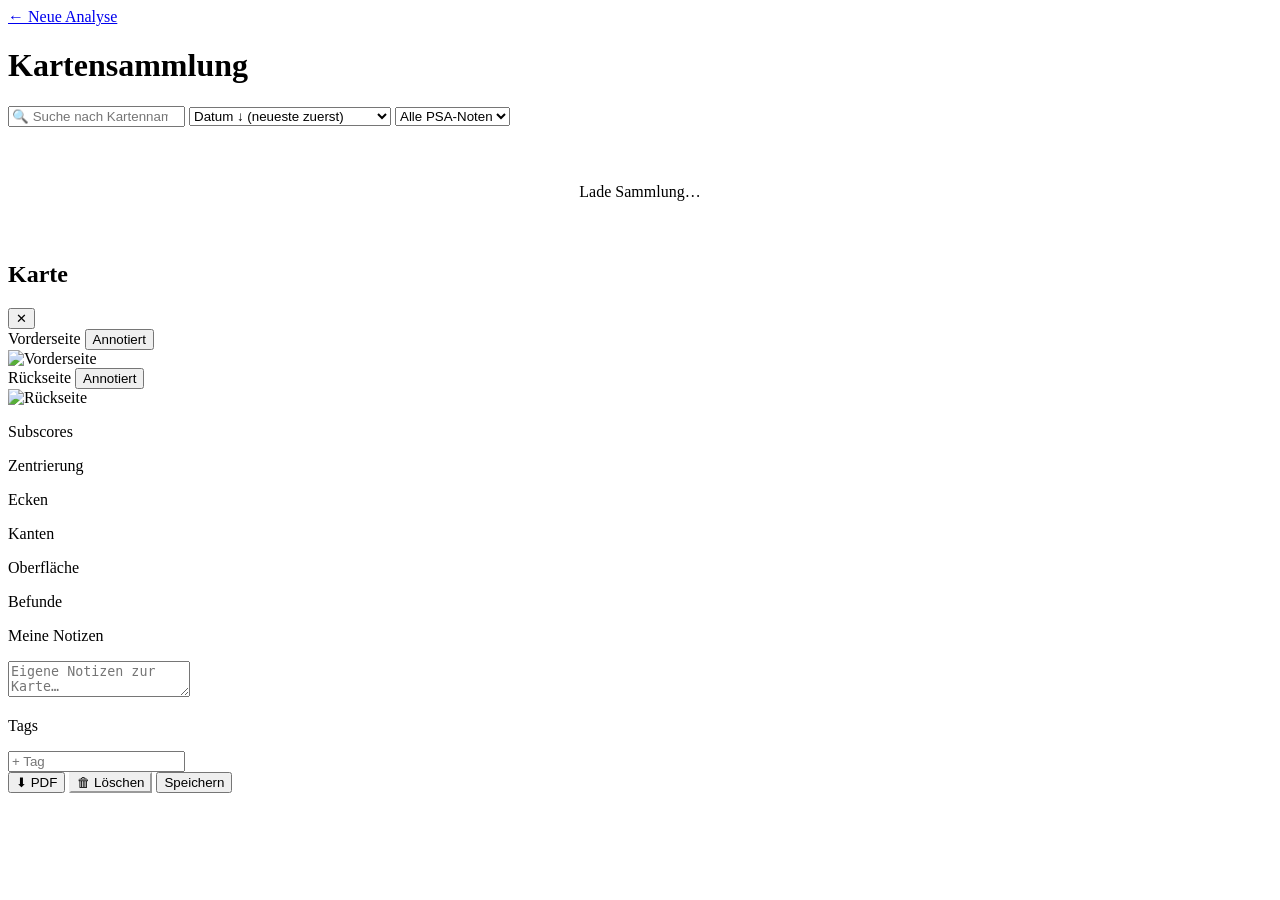
==== frontend/library.html @ 23781a31 "feat: v1.2 — Batch-Upload (Zeilenweise Slots) + Kartensammlung (Library) Batch-Upload (Feature 1)   " ====
<!DOCTYPE html>
<html lang="de">
<head>
  <meta charset="UTF-8">
  <meta name="viewport" content="width=device-width, initial-scale=1.0">
  <title>Meck-Grade — Kartensammlung</title>
  <link rel="stylesheet" href="/css/reset.css">
  <link rel="stylesheet" href="/css/main.css">
  <link rel="stylesheet" href="/css/components.css">
  <link rel="stylesheet" href="/css/library.css">
</head>
<body>
<div class="lib-page">

  <!-- Header -->
  <div class="lib-header">
    <a href="/" class="lib-back">← Neue Analyse</a>
    <h1>Kartensammlung</h1>
    <span class="lib-count" id="lib-count"></span>
  </div>

  <!-- Filter bar -->
  <div class="lib-filters">
    <input type="search" id="lib-search" placeholder="🔍 Suche nach Kartenname…" autocomplete="off">
    <select id="lib-sort">
      <option value="date_desc">Datum ↓ (neueste zuerst)</option>
      <option value="date_asc">Datum ↑ (älteste zuerst)</option>
      <option value="psa_desc">PSA Note ↓ (höchste zuerst)</option>
      <option value="psa_asc">PSA Note ↑ (niedrigste zuerst)</option>
      <option value="name_asc">Name A–Z</option>
    </select>
    <select id="lib-psa-filter">
      <option value="1-10">Alle PSA-Noten</option>
      <option value="10-10">PSA 10</option>
      <option value="9-9">PSA 9</option>
      <option value="8-8">PSA 8</option>
      <option value="7-7">PSA 7</option>
      <option value="1-6">PSA ≤ 6</option>
    </select>
  </div>

  <!-- Card grid -->
  <div class="lib-grid" id="lib-grid">
    <p class="text-muted" style="grid-column:1/-1;padding:40px 0;text-align:center">Lade Sammlung…</p>
  </div>

</div><!-- /lib-page -->


<!-- ══════════════════════════════════ DETAIL MODAL -->
<div class="lib-modal-backdrop hidden" id="lib-modal-backdrop">
  <div class="lib-modal" id="lib-modal">

    <div class="lib-modal-header">
      <div class="lib-modal-title">
        <h2 id="modal-title">Karte</h2>
        <p  id="modal-subtitle" class="text-muted"></p>
      </div>
      <button class="lib-modal-close" id="modal-close">✕</button>
    </div>

    <!-- Loading state -->
    <div class="lib-modal-loading" id="modal-loading">
      <div class="spinner"></div>
    </div>

    <!-- Content (hidden until loaded) -->
    <div id="modal-content" class="hidden">

      <div class="lib-modal-body">

        <!-- Left: images -->
        <div class="lib-modal-images">
          <div class="lib-modal-img-wrap" id="modal-front-wrap">
            <div class="lib-modal-img-label">
              <span>Vorderseite</span>
              <button class="lib-modal-toggle" id="modal-toggle-front">Annotiert</button>
            </div>
            <img id="modal-front-img" class="lib-modal-card-img" src="" alt="Vorderseite">
          </div>
          <div class="lib-modal-img-wrap" id="modal-back-wrap">
            <div class="lib-modal-img-label">
              <span>Rückseite</span>
              <button class="lib-modal-toggle" id="modal-toggle-back">Annotiert</button>
            </div>
            <img id="modal-back-img" class="lib-modal-card-img" src="" alt="Rückseite">
          </div>
        </div>

        <!-- Right: grades + details -->
        <div class="lib-modal-details">

          <!-- Grade chips -->
          <div class="lib-modal-grade-row" id="modal-grades"></div>

          <!-- Subscore bars -->
          <p class="lib-section-title">Subscores</p>
          <div id="modal-subscores"></div>

          <!-- Centering -->
          <p class="lib-section-title">Zentrierung</p>
          <div id="modal-centering"></div>

          <!-- Corners -->
          <p class="lib-section-title">Ecken</p>
          <div id="modal-corners"></div>

          <!-- Edges -->
          <p class="lib-section-title">Kanten</p>
          <div id="modal-edges"></div>

          <!-- Surface -->
          <p class="lib-section-title">Oberfläche</p>
          <div id="modal-surface"></div>

          <!-- Warnings -->
          <div id="modal-warnings-wrap" class="hidden">
            <p class="lib-section-title">Befunde</p>
            <div class="lib-warnings" id="modal-warnings"></div>
          </div>

          <!-- Notes -->
          <p class="lib-section-title">Meine Notizen</p>
          <textarea class="lib-notes-field" id="modal-notes" placeholder="Eigene Notizen zur Karte…"></textarea>

          <!-- Tags -->
          <p class="lib-section-title">Tags</p>
          <div class="lib-tags-wrap" id="modal-tags-wrap">
            <input class="lib-tag-input" id="modal-tag-input" placeholder="+ Tag" title="Enter drücken zum Hinzufügen">
          </div>

        </div><!-- /lib-modal-details -->
      </div><!-- /lib-modal-body -->

      <div class="lib-modal-footer">
        <button class="btn btn-secondary" id="modal-btn-pdf">⬇ PDF</button>
        <button class="btn btn-secondary" id="modal-btn-delete" style="color:var(--fail);border-color:var(--fail)">🗑 Löschen</button>
        <button class="btn btn-primary"   id="modal-btn-save">Speichern</button>
      </div>

    </div><!-- /modal-content -->
  </div><!-- /lib-modal -->
</div><!-- /lib-modal-backdrop -->

<script src="/js/api.js"></script>
<script src="/js/library.js"></script>
</body>
</html>
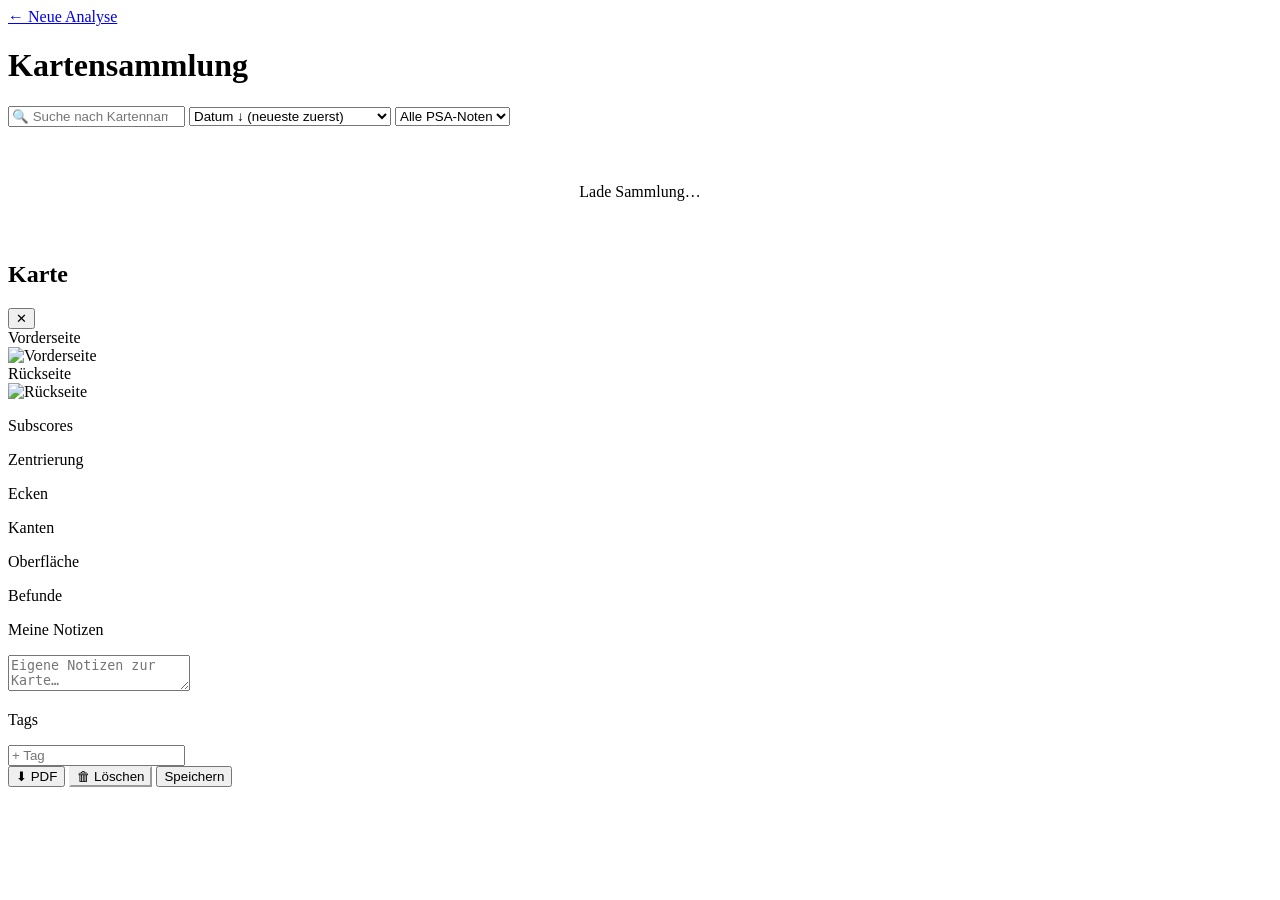
==== commit 5a65e79e: "feat(frontend): v1.3 UX & design improvements - Dark mode via prefers-color-scheme CSS variables - S" ====
--- a/frontend/library.html
+++ b/frontend/library.html
@@ -3,6 +3,7 @@
 <head>
   <meta charset="UTF-8">
   <meta name="viewport" content="width=device-width, initial-scale=1.0">
+  <meta name="color-scheme" content="light dark">
   <title>Meck-Grade — Kartensammlung</title>
   <link rel="stylesheet" href="/css/reset.css">
   <link rel="stylesheet" href="/css/main.css">
@@ -74,16 +75,18 @@
           <div class="lib-modal-img-wrap" id="modal-front-wrap">
             <div class="lib-modal-img-label">
               <span>Vorderseite</span>
-              <button class="lib-modal-toggle" id="modal-toggle-front">Annotiert</button>
             </div>
-            <img id="modal-front-img" class="lib-modal-card-img" src="" alt="Vorderseite">
+            <div class="lib-modal-img-content" id="modal-front-content">
+              <img id="modal-front-img" class="lib-modal-card-img" src="" alt="Vorderseite">
+            </div>
           </div>
           <div class="lib-modal-img-wrap" id="modal-back-wrap">
             <div class="lib-modal-img-label">
               <span>Rückseite</span>
-              <button class="lib-modal-toggle" id="modal-toggle-back">Annotiert</button>
             </div>
-            <img id="modal-back-img" class="lib-modal-card-img" src="" alt="Rückseite">
+            <div class="lib-modal-img-content" id="modal-back-content">
+              <img id="modal-back-img" class="lib-modal-card-img" src="" alt="Rückseite">
+            </div>
           </div>
         </div>
 
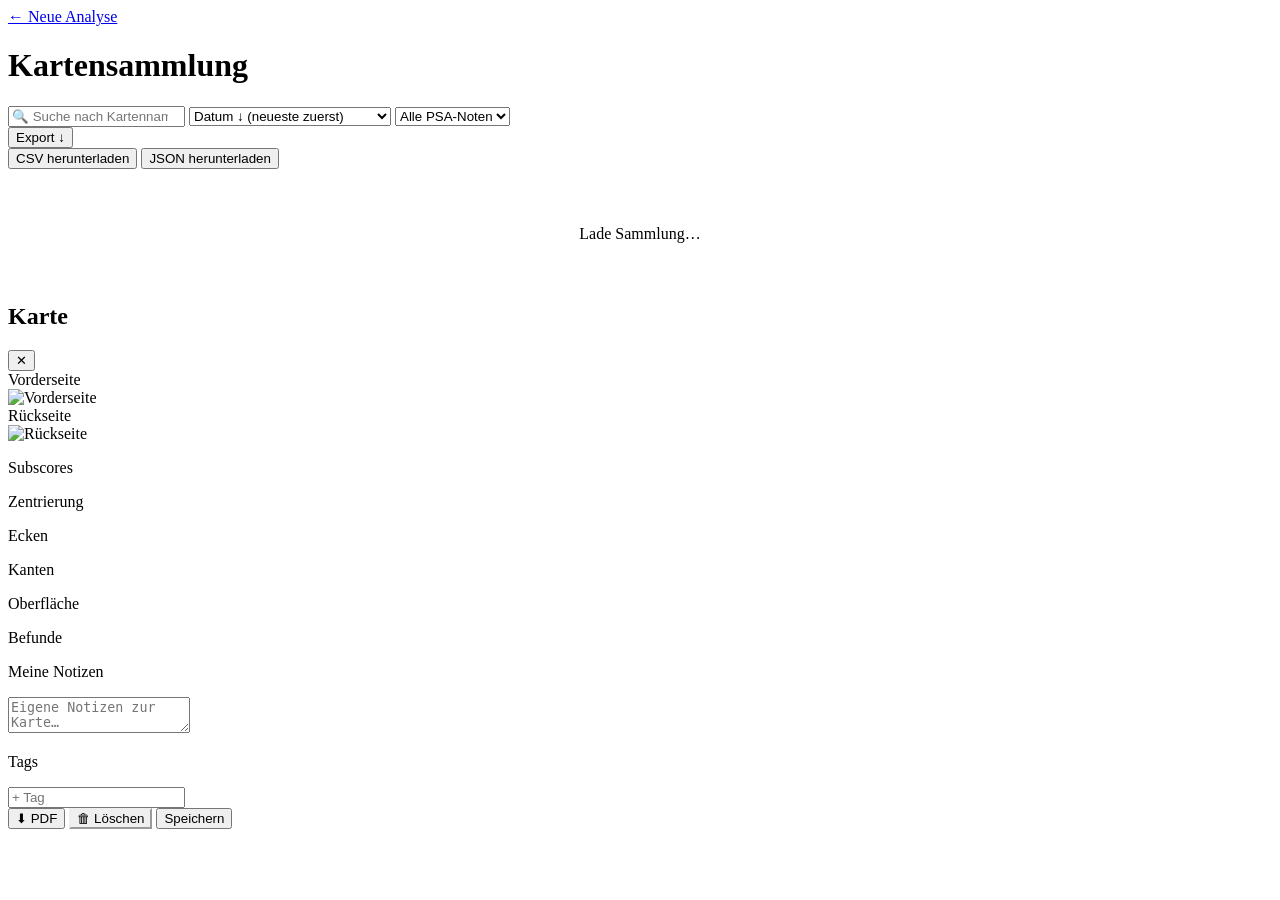
==== commit 1f147ef7: "feat: v1.4 — Analyse-Erweiterungen, Packaging & Deployment Analyse: - Konfidenz-Band: PSA-Schätzung " ====
--- a/frontend/library.html
+++ b/frontend/library.html
@@ -38,6 +38,13 @@
       <option value="7-7">PSA 7</option>
       <option value="1-6">PSA ≤ 6</option>
     </select>
+    <div class="lib-export-wrap">
+      <button class="lib-export-btn" id="lib-export-btn" aria-haspopup="true">Export ↓</button>
+      <div class="lib-export-menu hidden" id="lib-export-menu">
+        <button id="lib-export-csv">CSV herunterladen</button>
+        <button id="lib-export-json">JSON herunterladen</button>
+      </div>
+    </div>
   </div>
 
   <!-- Card grid -->
